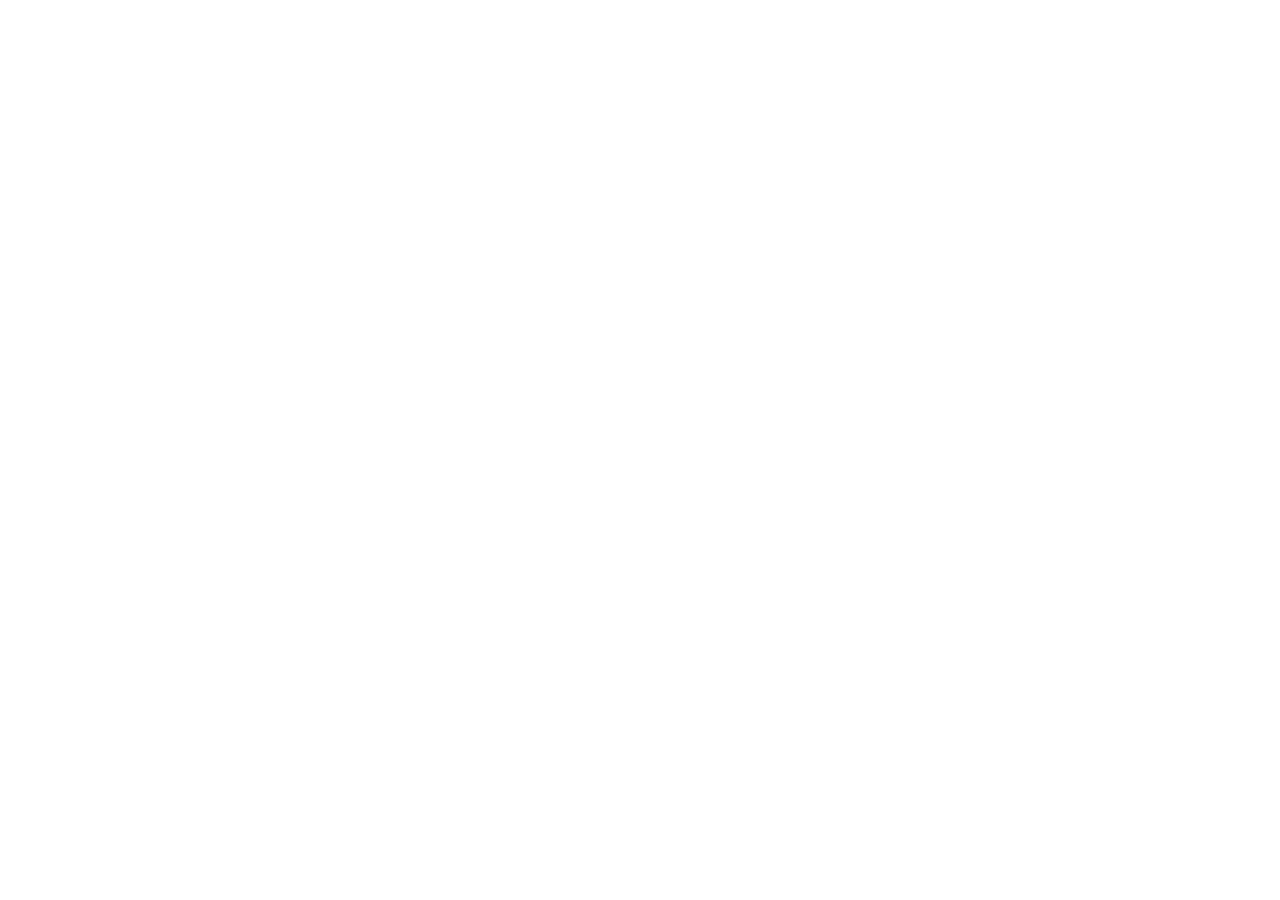
==== index.html @ 164ffb3f "first initialisation - versement de tous les fichiers de base" ====
<!DOCTYPE html>
<html lang="en">

<head>
    <meta charset="UTF-8">
    <meta name="viewport" content="width=device-width, initial-scale=1.0">

    <script src="script.js"></script>
    <link rel="stylesheet" href="style.css">

    <title>To do list</title>
</head>

<body>

</body>

</html>
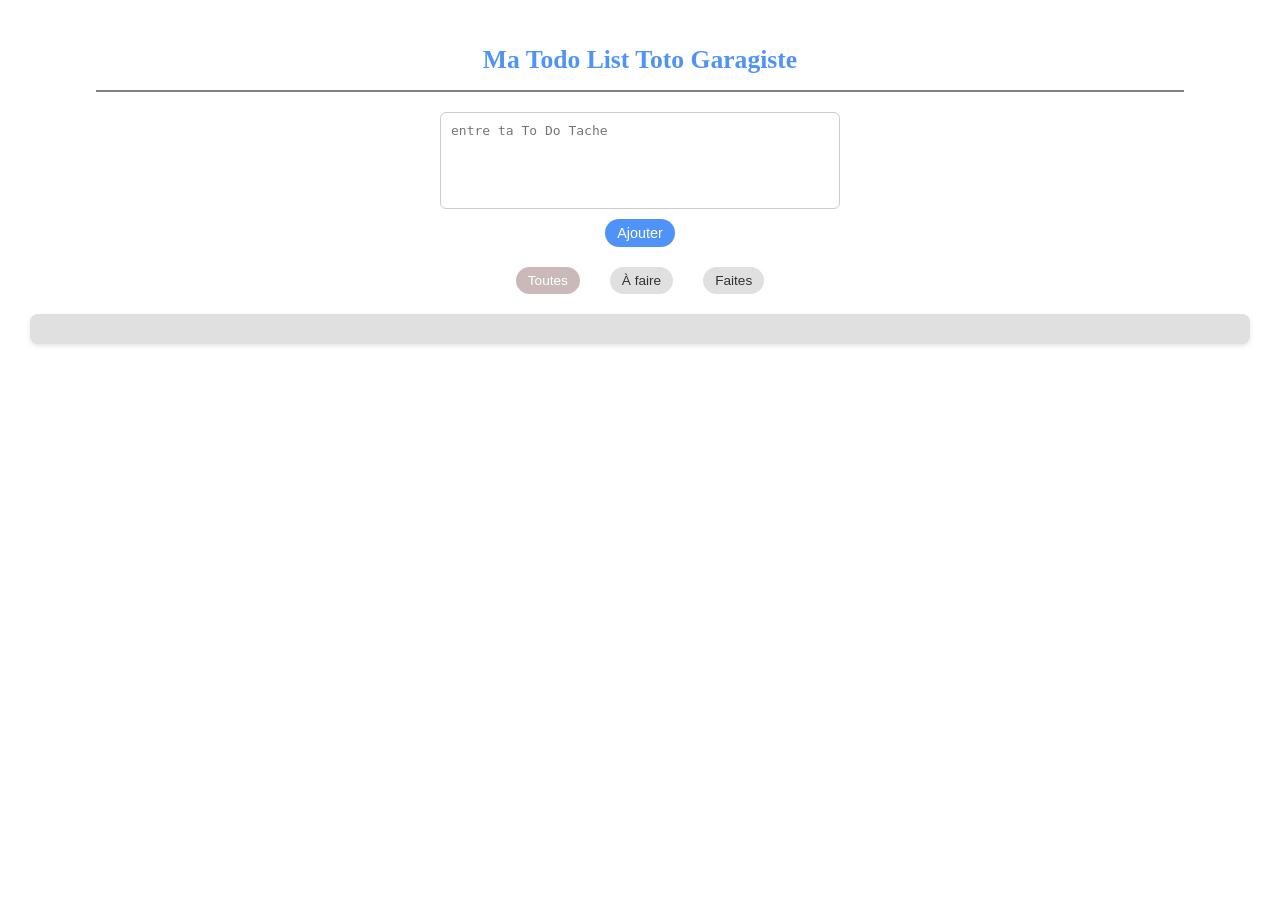
==== commit f3bc510c: "grosse finition html+css terminés" ====
--- a/index.html
+++ b/index.html
@@ -5,14 +5,35 @@
     <meta charset="UTF-8">
     <meta name="viewport" content="width=device-width, initial-scale=1.0">
 
-    <script src="script.js"></script>
     <link rel="stylesheet" href="style.css">
+    <script src="script.js" defer></script>
 
     <title>To do list</title>
 </head>
 
 <body>
+    <header>
+        <h1>Ma Todo List Toto Garagiste</h1>
+    </header>
 
+    <form action="" method="get" id="todo-form">
+        <textarea id="todo-textarea" rows=" 5" cols="33" placeholder="entre ta To Do Tache"></textarea>
+
+        <button class="todo_btn" type="submit" value="Ajouter">Ajouter</button>
+    </form>
+
+    <div class="todo-filters">
+        <button type="button" class="filter-btn todo_btn active" data-filter="all">Toutes</button>
+        <button type="button" class="filter-btn todo_btn" data-filter="todo">À faire</button>
+        <button type="button" class="filter-btn todo_btn" data-filter="done">Faites</button>
+    </div>
+
+    <ul id="todo-list"></ul>
+
+    <div id="cookie-banner">
+        Ce site utilise des cookies fonctionnels pour garantir la meilleure expérience.
+        <button onclick="accepterCookies()">J'accepte</button>
+    </div>
 </body>
 
 </html>
--- a/style.css
+++ b/style.css
@@ -0,0 +1,103 @@
+* {
+    margin: 0;
+    padding: 0;
+    box-sizing: border-box;
+}
+
+body {
+    padding: 30px;
+}
+
+header {
+    text-align: center;
+    padding: 15px;
+    width: 85vw;
+    margin: 0 auto;
+    border-bottom: grey solid 2px;
+}
+
+h1 {
+    font-size: 1.6em;
+    color: rgb(80, 147, 248)
+}
+
+#todo-textarea {
+    width: 100%;
+    max-width: 400px;
+    padding: 10px;
+    border: 1px solid #ccc;
+    border-radius: 6px;
+    font-size: 1em;
+    resize: none;
+}
+
+#todo-form {
+    padding: 20px;
+    display: flex;
+    flex-direction: column;
+    align-items: center;
+    gap: 10px;
+}
+
+.todo_btn {
+    padding: 6px 12px;
+    background-color: rgb(80, 147, 248);
+    color: white;
+    border: none;
+    border-radius: 20px;
+    font-size: 0.9em;
+    cursor: pointer;
+}
+
+.filter-btn {
+    padding: 6px 12px;
+    border-radius: 20px;
+    background-color: #e0e0e0;
+    color: #333;
+    border: none;
+    font-size: 0.85em;
+}
+
+.filter-btn.active {
+    background-color: #c9b9b9;
+    color: white;
+}
+
+.todo-filters {
+    display: flex;
+    justify-content: center;
+    gap: 30px;
+}
+
+#todo-list {
+    background-color: #e0e0e0;
+    padding: 15px;
+    margin-top: 20px;
+    border-radius: 8px;
+    box-shadow: 0 2px 4px rgba(0, 0, 0, 0.1);
+}
+
+#cookie-banner {
+    position: fixed;
+    bottom: 0;
+    left: 0;
+    right: 0;
+    background: #222;
+    color: white;
+    padding: 15px;
+    text-align: center;
+    width: 600px;
+    margin: 0 auto;
+    border-top-left-radius: 25px;
+    border-top-right-radius: 25px;
+    display: none;
+}
+
+#cookie-banner button {
+    background: #4CAF50;
+    color: white;
+    padding: 8px 12px;
+    border: none;
+    border-radius: 4px;
+    margin-left: 10px;
+}
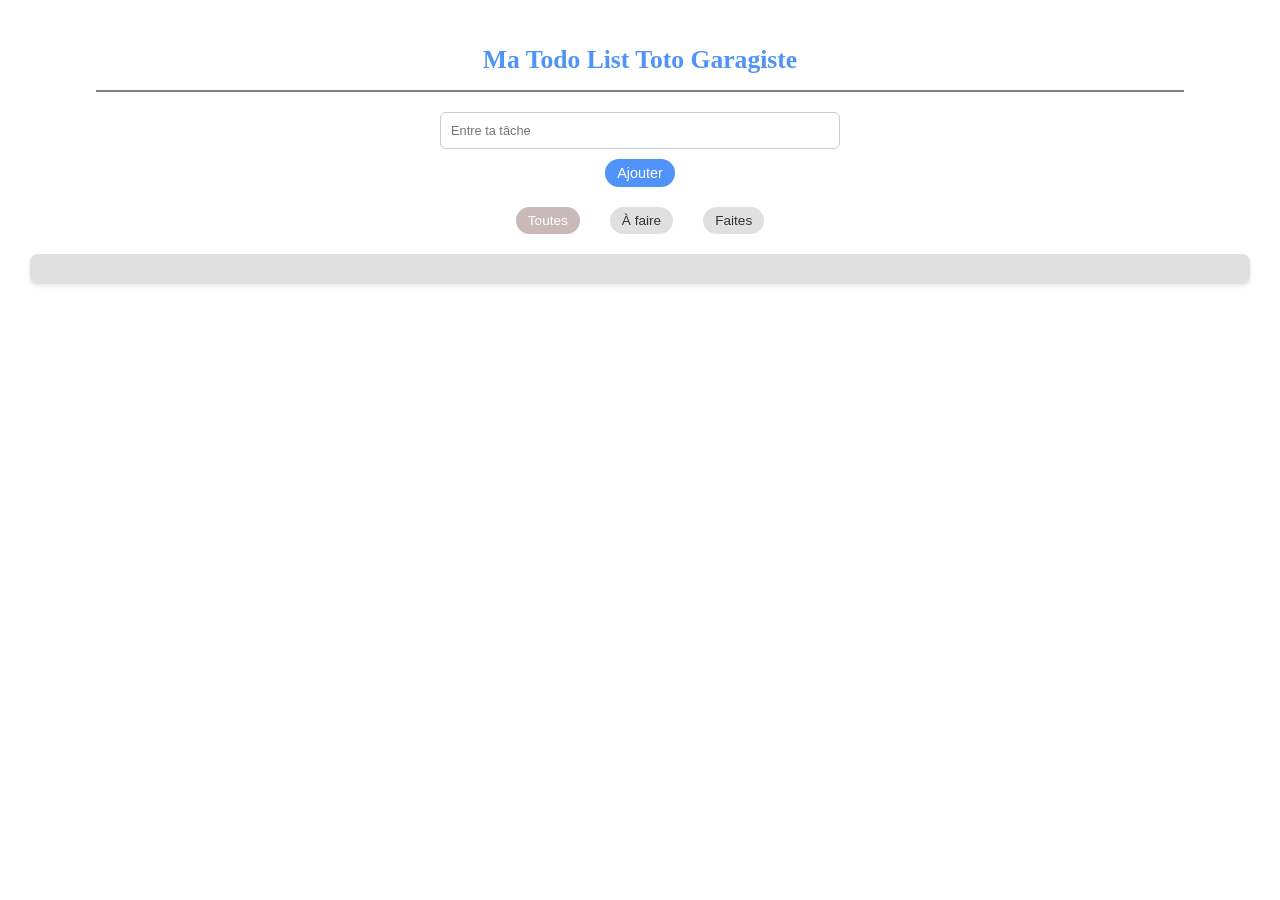
==== commit 694cc9fe: "checkbox ajouté à chaque tache" ====
--- a/index.html
+++ b/index.html
@@ -17,9 +17,8 @@
     </header>
 
     <form action="" method="get" id="todo-form">
-        <textarea id="todo-textarea" rows=" 5" cols="33" placeholder="entre ta To Do Tache"></textarea>
-
-        <button class="todo_btn" type="submit" value="Ajouter">Ajouter</button>
+        <input id="todo-input" type="text" placeholder="Entre ta tâche">
+        <button id="addTaskBtn" class="todo_btn" type="submit" value="Ajouter">Ajouter</button>
     </form>
 
     <div class="todo-filters">
--- a/style.css
+++ b/style.css
@@ -21,22 +21,21 @@
     color: rgb(80, 147, 248)
 }
 
-#todo-textarea {
-    width: 100%;
-    max-width: 400px;
-    padding: 10px;
-    border: 1px solid #ccc;
-    border-radius: 6px;
-    font-size: 1em;
-    resize: none;
-}
-
 #todo-form {
     padding: 20px;
     display: flex;
     flex-direction: column;
     align-items: center;
     gap: 10px;
+}
+
+#todo-input{
+    width: 100%;
+    max-width: 400px;
+    padding: 10px;
+    border: 1px solid #ccc;
+    border-radius: 6px;
+    font-size: 0.8em;
 }
 
 .todo_btn {
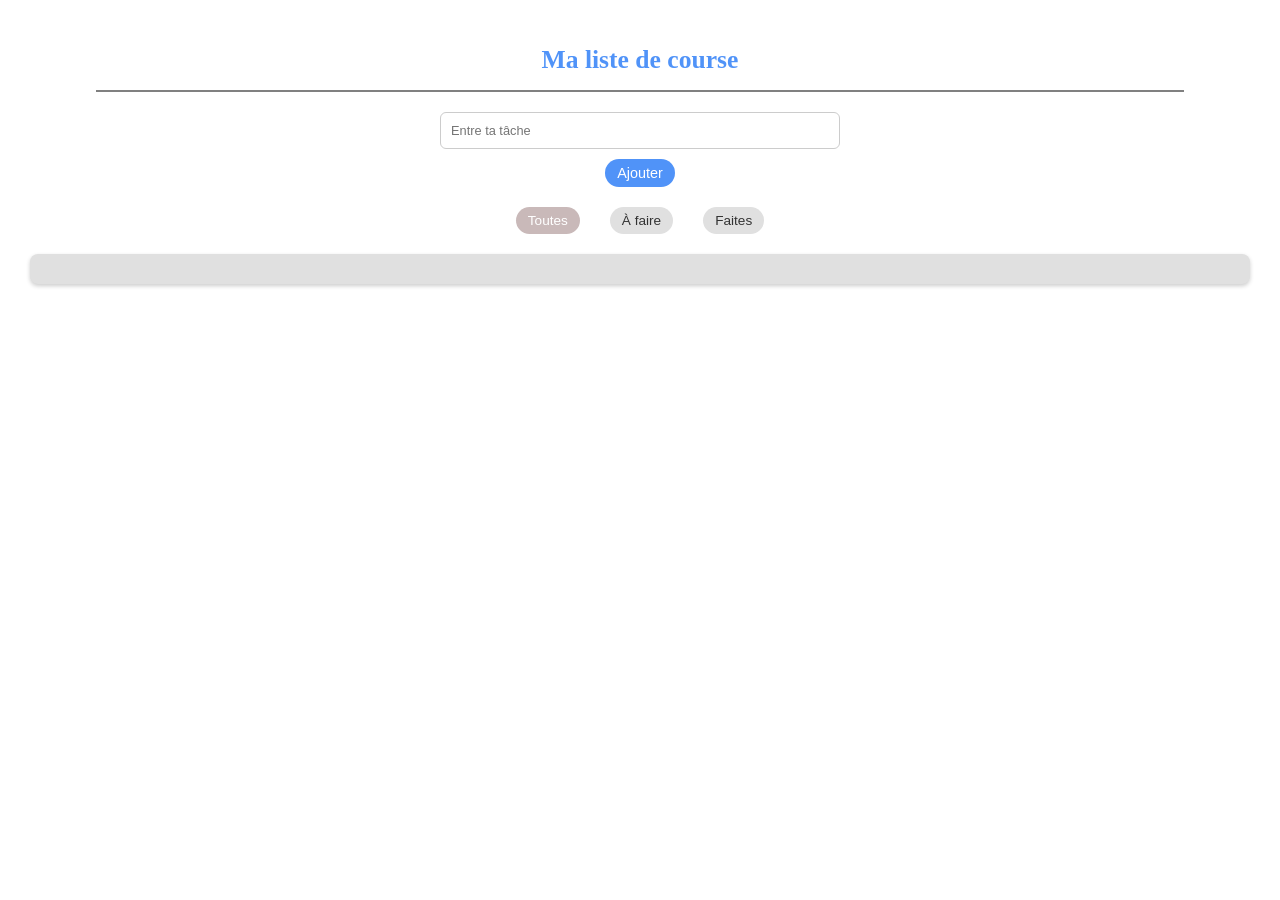
==== commit 37a29e5f: "ajout fonction deleteBtn + checkbox validé" ====
--- a/index.html
+++ b/index.html
@@ -13,7 +13,7 @@
 
 <body>
     <header>
-        <h1>Ma Todo List Toto Garagiste</h1>
+        <h1>Ma liste de course</h1>
     </header>
 
     <form action="" method="get" id="todo-form">
--- a/style.css
+++ b/style.css
@@ -29,7 +29,7 @@
     gap: 10px;
 }
 
-#todo-input{
+#todo-input {
     width: 100%;
     max-width: 400px;
     padding: 10px;
@@ -47,6 +47,14 @@
     font-size: 0.9em;
     cursor: pointer;
 }
+
+.todo_btn:hover {
+    background-color: rgb(100, 167, 255);
+    box-shadow: 0 0 8px rgba(80, 147, 248, 0.6);
+    transform: translateY(-1px);
+    transition: 0.2s ease;
+}
+
 
 .filter-btn {
     padding: 6px 12px;
@@ -73,7 +81,46 @@
     padding: 15px;
     margin-top: 20px;
     border-radius: 8px;
-    box-shadow: 0 2px 4px rgba(0, 0, 0, 0.1);
+    box-shadow: 0 2px 4px rgba(0, 0, 0, 0.2);
+}
+
+#todo-list li {
+    display: flex;
+    align-items: center;
+    justify-content: space-between;
+    padding: 8px 12px;
+    border-bottom: 1px solid #ddd;
+}
+
+#todo-list li input[type="checkbox"] {
+    margin-right: 8px;
+    cursor: pointer;
+}
+
+#todo-list li span {
+    flex: 1;
+    margin-left: 10px;
+    font-size: 0.95em;
+}
+
+.deleteBtn {
+    background-color: #ff4d4d;
+    border: none;
+    color: white;
+    width: 24px;
+    height: 24px;
+    border-radius: 50%;
+    cursor: pointer;
+    font-weight: bold;
+    display: flex;
+    align-items: center;
+    justify-content: center;
+    transition: 0.2s;
+}
+
+.deleteBtn:hover {
+    background-color: #e60000;
+    transform: scale(1.1);
 }
 
 #cookie-banner {
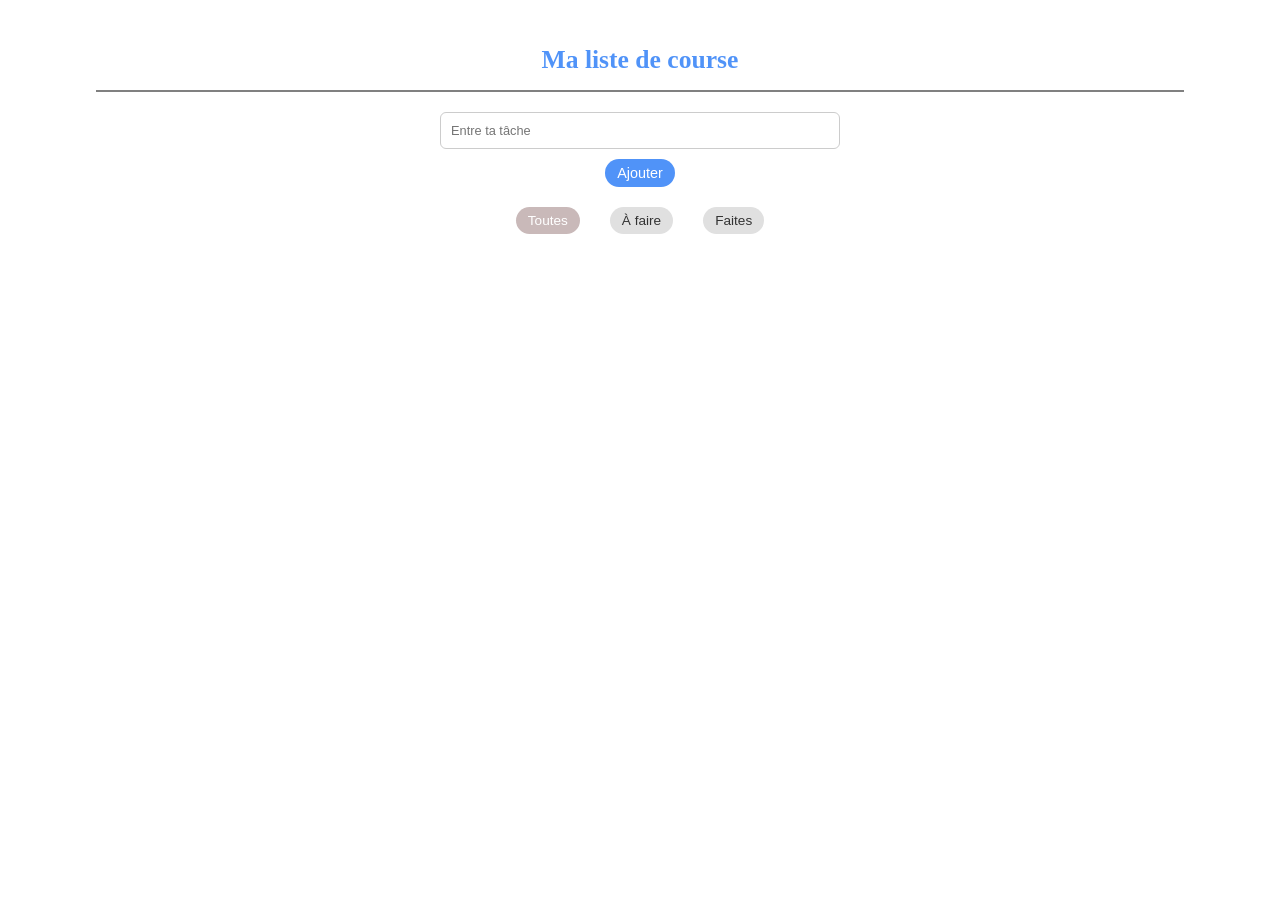
==== commit dd2bbc41: "fonction filtrage js en cours" ====
--- a/index.html
+++ b/index.html
@@ -22,9 +22,9 @@
     </form>
 
     <div class="todo-filters">
-        <button type="button" class="filter-btn todo_btn active" data-filter="all">Toutes</button>
-        <button type="button" class="filter-btn todo_btn" data-filter="todo">À faire</button>
-        <button type="button" class="filter-btn todo_btn" data-filter="done">Faites</button>
+        <button type="button" class="filter-btn active" data-filter="all">Toutes</button>
+        <button type="button" class="filter-btn " data-filter="todo">À faire</button>
+        <button type="button" class="filter-btn " data-filter="done">Faites</button>
     </div>
 
     <ul id="todo-list"></ul>
--- a/style.css
+++ b/style.css
@@ -55,6 +55,12 @@
     transition: 0.2s ease;
 }
 
+.todo-filters {
+    display: flex;
+    justify-content: center;
+    gap: 30px;
+    margin-bottom: 6px;
+}
 
 .filter-btn {
     padding: 6px 12px;
@@ -70,19 +76,50 @@
     color: white;
 }
 
-.todo-filters {
-    display: flex;
-    justify-content: center;
-    gap: 30px;
+.filter-btn:hover {
+    background-color: rgb(100, 167, 255);
+    box-shadow: 0 0 8px rgba(80, 147, 248, 0.6);
+    transform: translateY(-1px);
+    transition: 0.2s ease;
+}
+
+#todo-list:empty {
+    background-color: transparent;
+    box-shadow: none;
+    padding: 0;
 }
 
 #todo-list {
+    position: relative;
+    padding: 15px;
+    border-radius: 8px;
+}
+
+#todo-list::before {
+    content: "";
+    position: absolute;
+    inset: 0;
+    background-color: #e0e0e0;
+    border-radius: 8px;
+    box-shadow: 0 2px 4px rgba(0, 0, 0, 0.2);
+    opacity: 0;
+    /* invisible au début */
+    transition: opacity 0.5s ease;
+    z-index: -1;
+    /* derrière les <li> */
+}
+
+#todo-list:not(:empty)::before {
+    opacity: 0.5;
+}
+
+/* #todo-list {
     background-color: #e0e0e0;
     padding: 15px;
     margin-top: 20px;
     border-radius: 8px;
     box-shadow: 0 2px 4px rgba(0, 0, 0, 0.2);
-}
+} */
 
 #todo-list li {
     display: flex;
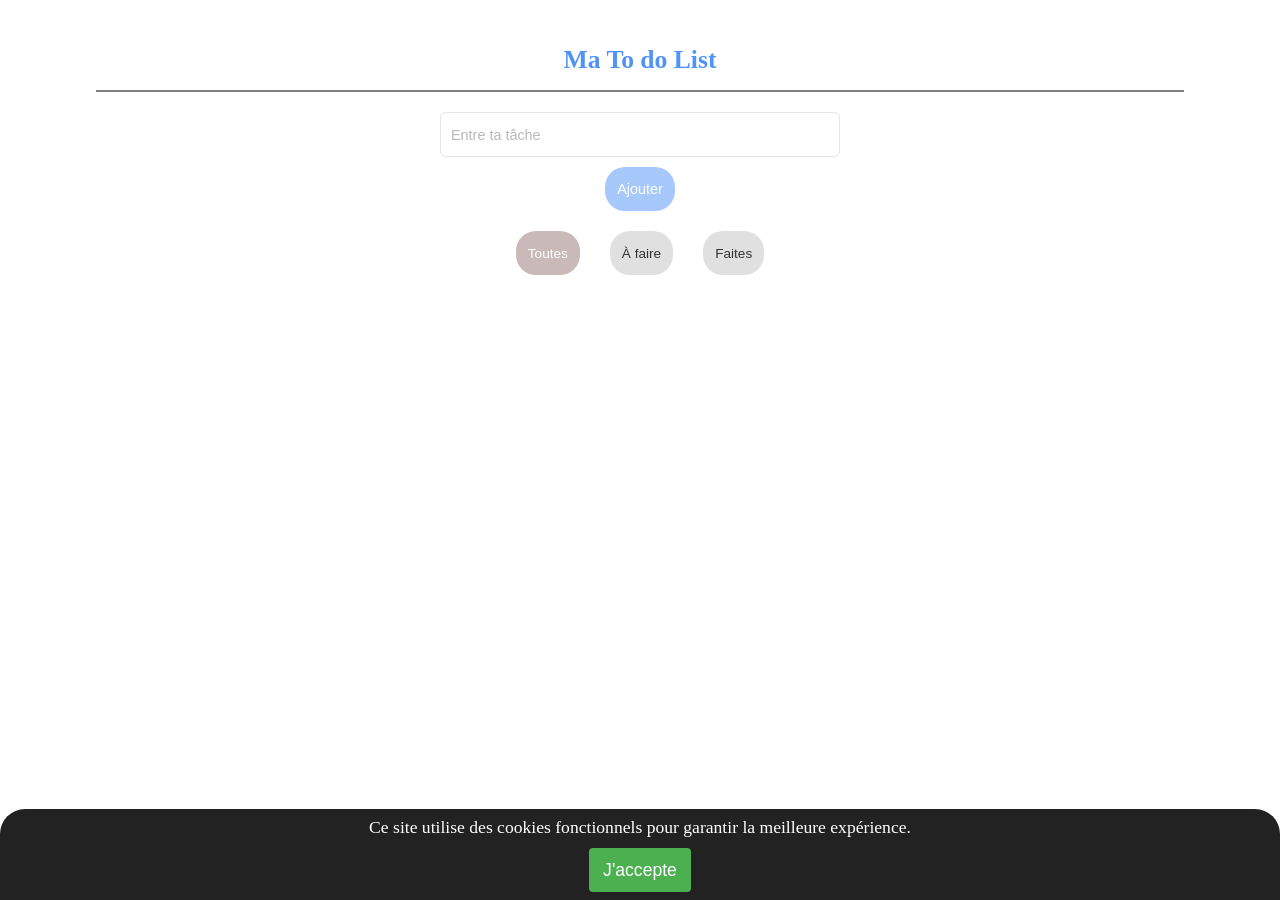
==== commit a879fb20: "filtre, cookie terminé, reste : gestion localestorage + mediaquery + w3 + passage  en fonction" ====
--- a/index.html
+++ b/index.html
@@ -13,7 +13,7 @@
 
 <body>
     <header>
-        <h1>Ma liste de course</h1>
+        <h1>Ma To do List</h1>
     </header>
 
     <form action="" method="get" id="todo-form">
@@ -22,16 +22,16 @@
     </form>
 
     <div class="todo-filters">
-        <button type="button" class="filter-btn active" data-filter="all">Toutes</button>
-        <button type="button" class="filter-btn " data-filter="todo">À faire</button>
-        <button type="button" class="filter-btn " data-filter="done">Faites</button>
+        <button type="button" class="disabledBtn filter-btn active" data-filter="all">Toutes</button>
+        <button type="button" class="disabledBtn filter-btn " data-filter="todo">À faire</button>
+        <button type="button" class="disabledBtn filter-btn " data-filter="done">Faites</button>
     </div>
 
     <ul id="todo-list"></ul>
 
     <div id="cookie-banner">
-        Ce site utilise des cookies fonctionnels pour garantir la meilleure expérience.
-        <button onclick="accepterCookies()">J'accepte</button>
+        <p>Ce site utilise des cookies fonctionnels pour garantir la meilleure expérience.</p>
+        <button id="cookieBtn">J'accepte</button>
     </div>
 </body>
 
--- a/style.css
+++ b/style.css
@@ -6,7 +6,15 @@
 
 body {
     padding: 30px;
-}
+    overflow-x: hidden;
+    max-width: 100%;
+}
+
+.disabled {
+    opacity: 0.5;
+    pointer-events: none;
+}
+
 
 header {
     text-align: center;
@@ -32,13 +40,16 @@
 #todo-input {
     width: 100%;
     max-width: 400px;
+    height: 45px;
     padding: 10px;
     border: 1px solid #ccc;
     border-radius: 6px;
-    font-size: 0.8em;
+    font-size: 0.9em;
 }
 
 .todo_btn {
+    min-width: 44px;
+    min-height: 44px;
     padding: 6px 12px;
     background-color: rgb(80, 147, 248);
     color: white;
@@ -63,6 +74,8 @@
 }
 
 .filter-btn {
+    min-width: 44px;
+    min-height: 44px;
     padding: 6px 12px;
     border-radius: 20px;
     background-color: #e0e0e0;
@@ -113,13 +126,10 @@
     opacity: 0.5;
 }
 
-/* #todo-list {
-    background-color: #e0e0e0;
-    padding: 15px;
-    margin-top: 20px;
-    border-radius: 8px;
-    box-shadow: 0 2px 4px rgba(0, 0, 0, 0.2);
-} */
+#todo-list.empty::before {
+    opacity: 0;
+}
+
 
 #todo-list li {
     display: flex;
@@ -167,20 +177,41 @@
     right: 0;
     background: #222;
     color: white;
-    padding: 15px;
-    text-align: center;
-    width: 600px;
+    padding: 8px 10px;
+    width: 100%; /* IMPORTANT : plus de 100vw */
     margin: 0 auto;
     border-top-left-radius: 25px;
     border-top-right-radius: 25px;
-    display: none;
-}
-
-#cookie-banner button {
-    background: #4CAF50;
-    color: white;
-    padding: 8px 12px;
-    border: none;
+
+    display: flex;
+    flex-direction: column; /* mobile-first : tout centré */
+    justify-content: center;
+    align-items: center;
+
+    font-size: 1.1em;
+    text-align: center; /* texte centré */
+}
+
+#cookie-banner p {
+    margin: 0;
+    padding: 0 10px; /* évite que le texte touche les bords */
+}
+
+#cookieBtn {
+    min-width: 44px;
+    min-height: 44px;
+    margin-top: 10px;
+    background-color: #4caf50;
+    color: white;
+    border: none;
+    padding: 2px 14px; /* bouton moins imposant */
     border-radius: 4px;
-    margin-left: 10px;
-}+    cursor: pointer;
+    transition: background-color 0.25s ease, transform 0.15s ease;
+    font-size: 1em; /* cohérent avec ton texte */
+}
+
+#cookieBtn:hover {
+    background-color: #43a047;
+    transform: scale(1.05);
+}
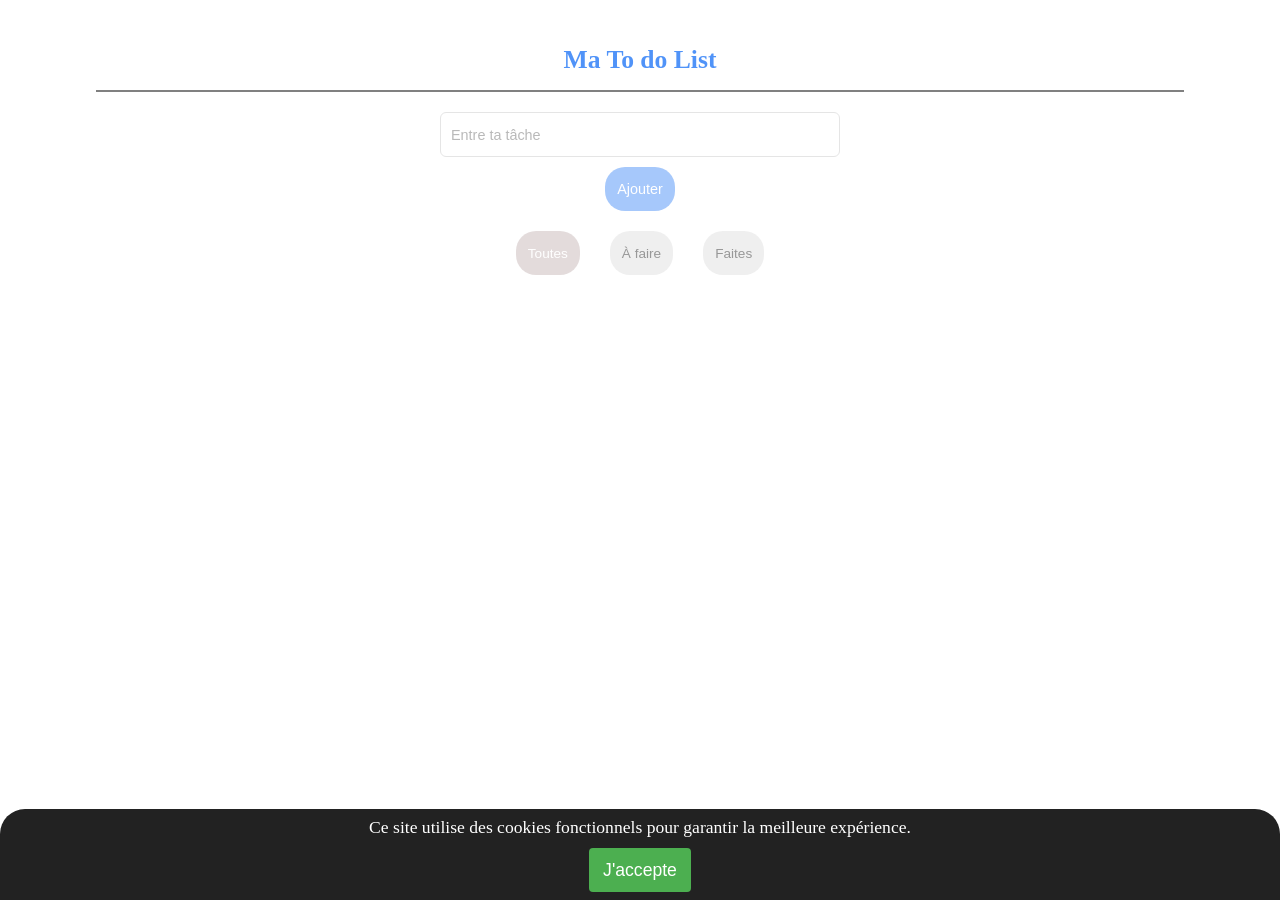
==== commit 3a53258b: "commentaires du js terminé, reste media-query + structure et sémantique HTML + revue du normage" ====
--- a/index.html
+++ b/index.html
@@ -16,7 +16,7 @@
         <h1>Ma To do List</h1>
     </header>
 
-    <form action="" method="get" id="todo-form">
+    <form id="todo-form">
         <input id="todo-input" type="text" placeholder="Entre ta tâche">
         <button id="addTaskBtn" class="todo_btn" type="submit" value="Ajouter">Ajouter</button>
     </form>
--- a/style.css
+++ b/style.css
@@ -8,9 +8,10 @@
     padding: 30px;
     overflow-x: hidden;
     max-width: 100%;
-}
-
-.disabled {
+    font-size: 16px;
+}
+
+.disabled-btn {
     opacity: 0.5;
     pointer-events: none;
 }
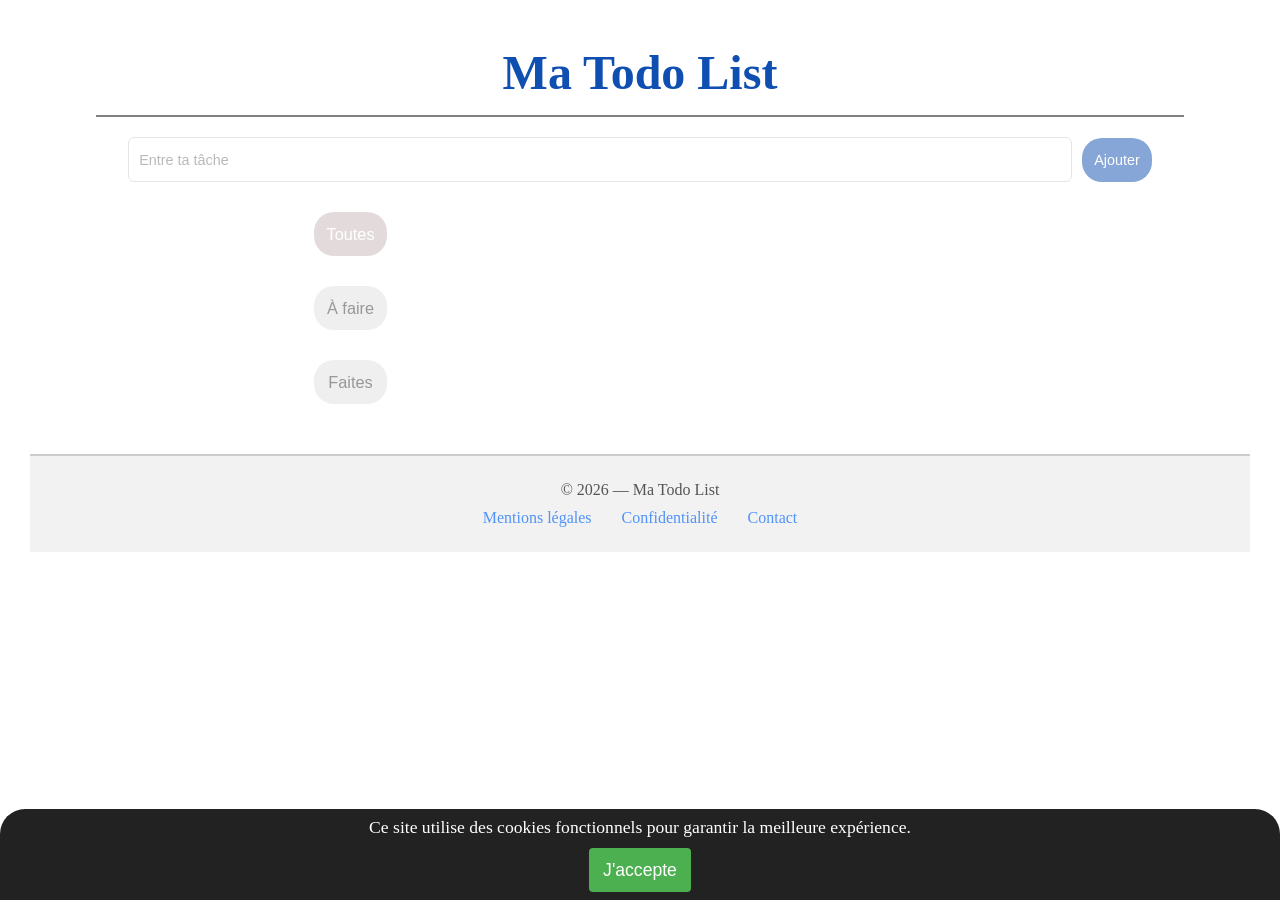
==== commit 45517266: "terminé" ====
--- a/index.html
+++ b/index.html
@@ -13,26 +13,38 @@
 
 <body>
     <header>
-        <h1>Ma To do List</h1>
+        <h1 id="header__titre">Ma Todo List</h1>
     </header>
 
-    <form id="todo-form">
-        <input id="todo-input" type="text" placeholder="Entre ta tâche">
-        <button id="addTaskBtn" class="todo_btn" type="submit" value="Ajouter">Ajouter</button>
+    <form class="form__todo">
+        <input class="form__input" type="text" placeholder="Entre ta tâche">
+        <button class="form__btn" type="submit" value="Ajouter">Ajouter</button>
     </form>
 
-    <div class="todo-filters">
-        <button type="button" class="disabledBtn filter-btn active" data-filter="all">Toutes</button>
-        <button type="button" class="disabledBtn filter-btn " data-filter="todo">À faire</button>
-        <button type="button" class="disabledBtn filter-btn " data-filter="done">Faites</button>
+    <section class="filterarea">
+        <div class="filterarea__btn">
+            <button type="button" class="disabledBtn filter__btn active" data-filter="all">Toutes</button>
+            <button type="button" class="disabledBtn filter__btn " data-filter="todo">À faire</button>
+            <button type="button" class="disabledBtn filter__btn " data-filter="done">Faites</button>
+        </div>
+
+        <ul class="filterarea__list"></ul>
+    </section>
+
+    <div id="cookie__banner">
+        <p>Ce site utilise des cookies fonctionnels pour garantir la meilleure expérience.</p>
+        <button id="cookie__Btn">J'accepte</button>
     </div>
 
-    <ul id="todo-list"></ul>
+    <footer class="footer">
+        <p class="footer__text">© 2026 — Ma Todo List</p>
+        <div class="footer__links">
+            <a href="#">Mentions légales</a>
+            <a href="#">Confidentialité</a>
+            <a href="#">Contact</a>
+        </div>
+    </footer>
 
-    <div id="cookie-banner">
-        <p>Ce site utilise des cookies fonctionnels pour garantir la meilleure expérience.</p>
-        <button id="cookieBtn">J'accepte</button>
-    </div>
 </body>
 
 </html>
--- a/style.css
+++ b/style.css
@@ -15,7 +15,6 @@
     opacity: 0.5;
     pointer-events: none;
 }
-
 
 header {
     text-align: center;
@@ -25,12 +24,12 @@
     border-bottom: grey solid 2px;
 }
 
-h1 {
+#header__titre {
     font-size: 1.6em;
-    color: rgb(80, 147, 248)
-}
-
-#todo-form {
+    color: rgb(80, 147, 248);
+}
+
+.form__todo {
     padding: 20px;
     display: flex;
     flex-direction: column;
@@ -38,9 +37,9 @@
     gap: 10px;
 }
 
-#todo-input {
-    width: 100%;
-    max-width: 400px;
+.form__input {
+    width: 80%;
+    /* max-width: 400px; */
     height: 45px;
     padding: 10px;
     border: 1px solid #ccc;
@@ -48,7 +47,7 @@
     font-size: 0.9em;
 }
 
-.todo_btn {
+.form__btn {
     min-width: 44px;
     min-height: 44px;
     padding: 6px 12px;
@@ -60,21 +59,26 @@
     cursor: pointer;
 }
 
-.todo_btn:hover {
+.form__btn:hover {
     background-color: rgb(100, 167, 255);
     box-shadow: 0 0 8px rgba(80, 147, 248, 0.6);
     transform: translateY(-1px);
     transition: 0.2s ease;
 }
 
-.todo-filters {
-    display: flex;
-    justify-content: center;
+.filterarea {
+    display: flex;
+    flex-direction: column;
+    align-items: center;
+    gap: 10px;
+}
+
+.filterarea__btn {
+    display: flex;
     gap: 30px;
-    margin-bottom: 6px;
-}
-
-.filter-btn {
+}
+
+.filter__btn {
     min-width: 44px;
     min-height: 44px;
     padding: 6px 12px;
@@ -85,31 +89,33 @@
     font-size: 0.85em;
 }
 
-.filter-btn.active {
+.filter__btn.active {
     background-color: #c9b9b9;
     color: white;
 }
 
-.filter-btn:hover {
+.filter__btn:hover {
     background-color: rgb(100, 167, 255);
     box-shadow: 0 0 8px rgba(80, 147, 248, 0.6);
     transform: translateY(-1px);
     transition: 0.2s ease;
 }
 
-#todo-list:empty {
+.filterarea__list:empty {
     background-color: transparent;
     box-shadow: none;
     padding: 0;
 }
 
-#todo-list {
+.filterarea__list {
+    display: flex;
+    flex-direction: column;
     position: relative;
     padding: 15px;
     border-radius: 8px;
 }
 
-#todo-list::before {
+.filterarea__list::before {
     content: "";
     position: absolute;
     inset: 0;
@@ -117,35 +123,33 @@
     border-radius: 8px;
     box-shadow: 0 2px 4px rgba(0, 0, 0, 0.2);
     opacity: 0;
-    /* invisible au début */
     transition: opacity 0.5s ease;
     z-index: -1;
-    /* derrière les <li> */
-}
-
-#todo-list:not(:empty)::before {
+}
+
+.filterarea__list:not(:empty)::before {
     opacity: 0.5;
 }
 
-#todo-list.empty::before {
+.filterarea__list.empty::before {
     opacity: 0;
 }
 
-
-#todo-list li {
+.filterarea__list li {
     display: flex;
     align-items: center;
     justify-content: space-between;
+    width: 60vw;
     padding: 8px 12px;
     border-bottom: 1px solid #ddd;
 }
 
-#todo-list li input[type="checkbox"] {
+.filterarea__list li input[type="checkbox"] {
     margin-right: 8px;
     cursor: pointer;
 }
 
-#todo-list li span {
+.filterarea__list li span {
     flex: 1;
     margin-left: 10px;
     font-size: 0.95em;
@@ -171,7 +175,7 @@
     transform: scale(1.1);
 }
 
-#cookie-banner {
+#cookie__banner {
     position: fixed;
     bottom: 0;
     left: 0;
@@ -179,40 +183,131 @@
     background: #222;
     color: white;
     padding: 8px 10px;
-    width: 100%; /* IMPORTANT : plus de 100vw */
+    width: 100%;
     margin: 0 auto;
     border-top-left-radius: 25px;
     border-top-right-radius: 25px;
-
-    display: flex;
-    flex-direction: column; /* mobile-first : tout centré */
+    display: flex;
+    flex-direction: column;
     justify-content: center;
     align-items: center;
-
     font-size: 1.1em;
-    text-align: center; /* texte centré */
-}
-
-#cookie-banner p {
+    text-align: center;
+}
+
+#cookie__banner p {
     margin: 0;
-    padding: 0 10px; /* évite que le texte touche les bords */
-}
-
-#cookieBtn {
+    padding: 0 10px;
+}
+
+#cookie__Btn {
     min-width: 44px;
     min-height: 44px;
     margin-top: 10px;
     background-color: #4caf50;
     color: white;
     border: none;
-    padding: 2px 14px; /* bouton moins imposant */
+    padding: 2px 14px;
     border-radius: 4px;
     cursor: pointer;
     transition: background-color 0.25s ease, transform 0.15s ease;
-    font-size: 1em; /* cohérent avec ton texte */
+    font-size: 1em;
 }
 
 #cookieBtn:hover {
     background-color: #43a047;
     transform: scale(1.05);
 }
+
+.footer {
+    margin-top: 40px;
+    padding: 20px 10px;
+    background-color: #f2f2f2;
+    border-top: 2px solid #ccc;
+    text-align: center;
+
+    display: flex;
+    flex-direction: column;
+    align-items: center;
+    gap: 10px;
+
+    font-size: 0.9em;
+    color: #555;
+}
+
+.footer__links {
+    display: flex;
+    gap: 20px;
+}
+
+.footer__links a {
+    text-decoration: none;
+    color: rgb(80, 147, 248);
+    font-weight: 500;
+}
+
+.footer__links a:hover {
+    color: rgb(15, 79, 177);
+    text-decoration: underline;
+}
+
+
+
+@media (min-width: 600px) {
+    #header__titre {
+        font-size: 3em;
+        color: rgb(15, 79, 177);
+    }
+
+    .form__todo {
+        flex-direction: row;
+        justify-content: center;
+    }
+
+    .form__btn {
+        background-color: rgb(15, 79, 177);
+    }
+
+    .filterarea {
+        flex-direction: row;
+        justify-content: space-around;
+    }
+
+    .filterarea__btn {
+        flex-direction: column;
+        font-size: 1.2em;
+        position: sticky;
+        top: 0px;
+        padding: 10px 0;
+    }
+}
+
+.filterarea__list li {
+    width: 40vw;
+}
+
+.footer {
+    font-size: 1em;
+    padding: 25px 10px;
+}
+
+.footer__links {
+    gap: 30px;
+}
+}
+
+@media (min-width: 1024px) {
+    #header__titre {
+        font-size: 3.2em;
+    }
+
+    .form__todo {
+        flex-direction: row;
+        justify-content: center;
+        gap: 100px;
+    }
+
+    .form__input {
+        width: 70%;
+    }
+}
